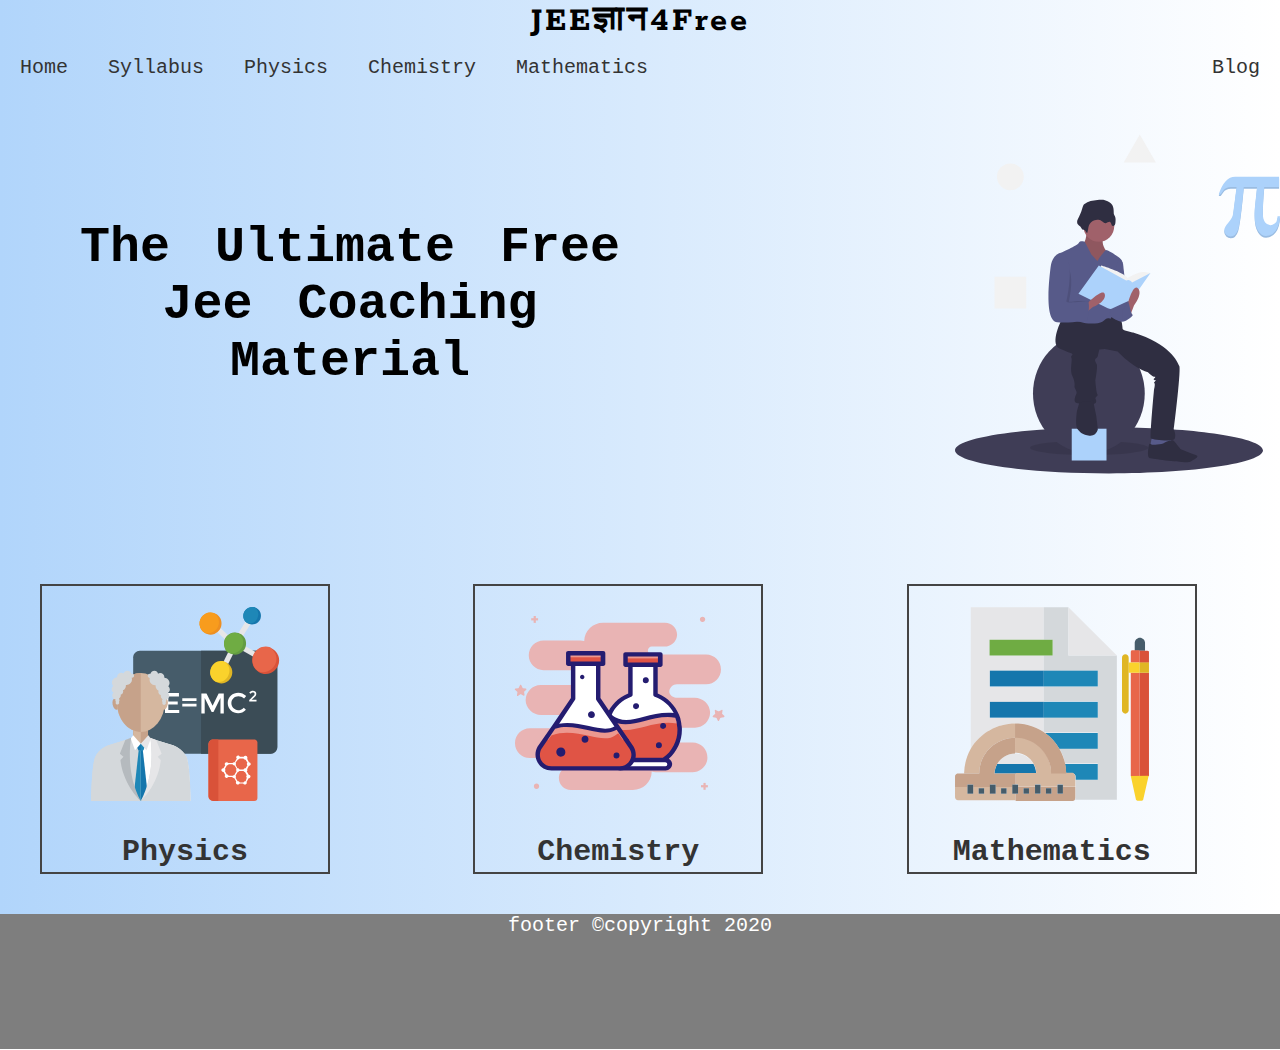
==== index.html @ 0de10cfa "Rename home.html to index.html" ====
<!DOCTYPE html>
<html lang="en">
<head>
    <meta charset="UTF-8">
    <meta name="viewport" content="width=device-width, initial-scale=1.0">
    <title>Document</title>
    <link rel="stylesheet" href="style.css">
    <link href="https://fonts.googleapis.com/css?family=Rokkitt&display=swap" rel="stylesheet">
</head>
<body>
    <nav>
        <h1 class="logo">JEEज्ञान4Free</h1>
        <ul class="main-nav">
            <li><a href="#">Home</a></li>
            <li><a href="#">Syllabus</a></li>
            <li><a href="#">Physics</a></li>
            <li><a href="#">Chemistry</a></li>
            <li><a href="#">Mathematics</a></li>
            <li class="push"><a href="#">Blog</a></li>
        </ul>
    </nav>
    <div class="container">
        <h1 class="cover-line">The Ultimate Free Jee Coaching Material</h1>
        <svg class="illustration" id="f1248760-b706-401a-9a88-490bc0db237b" data-name="Layer 1" xmlns="http://www.w3.org/2000/svg" width="654.23657"
            height="682.11354" viewBox="0 0 654.23657 682.11354">
            <title>mathematics</title>
            <path
                d="M892.88171,744.55677c0,25.68-138.79,46.5-310,46.5s-310-20.82-310-46.5c0-18.18,69.57-33.93,170.96-41.57,41.81-3.16,89.05-4.93,139.04-4.93,20.55,0,40.63.3,60.05.87C785.40173,703.12678,892.88171,721.95673,892.88171,744.55677Z"
                transform="translate(-272.88171 -108.94323)" fill="#3f3d56" />
            <ellipse cx="270" cy="630.61354" rx="119" ry="14.5" opacity="0.1" />
            <ellipse cx="269.5" cy="521.11354" rx="112.5" ry="120" fill="#3f3d56" />
            <rect x="235" y="592.11354" width="70" height="64" fill="#acd2fb" />
            <polygon points="396.5 607.614 392.5 629.614 418.5 633.614 435.5 623.614 434.5 607.614 396.5 607.614"
                fill="#575a89" />
            <path
                d="M538.38171,303.55677s-2,23-7,24,11,41,11,41h24l19-5-9-22s-12-16-3-29S538.38171,303.55677,538.38171,303.55677Z"
                transform="translate(-272.88171 -108.94323)" fill="#a0616a" />
            <path
                d="M538.38171,303.55677s-2,23-7,24,11,41,11,41h24l19-5-9-22s-12-16-3-29S538.38171,303.55677,538.38171,303.55677Z"
                transform="translate(-272.88171 -108.94323)" opacity="0.1" />
            <path
                d="M488.38171,479.55677s-26,50-5,60,26,9,26,12-4,2-2,7-4,25,2,37,4,21,4,21,0,1,2,5,3,7,2,9-7,15-1,18,37,5,40,0-3-8,0-11,5-4,3-6-4-27-4-27,5-29,3-33-5-8-3-11,4-2,5-6,3-13,3-13l11-1,26,5s29,32,61,42c0,0,9,9,12,9s3,0,2,2-4,2-2,4,5-1,3,2-4,3-2,5-1,13-1,14-9,95-6,97,45,8,48,0-2-18-2-18,15-120,11-128-18-44-93-67c0,0-21-4-21-7s-2-22-6-23-27-2-27-2l-29,9-40-7Z"
                transform="translate(-272.88171 -108.94323)" fill="#2f2e41" />
            <path
                d="M523.38171,647.55677l-5,18s-4,29,1,36c3.92739,5.49834,10.93965,12.23063,23.94449,13.4122a16.07115,16.07115,0,0,0,16.77855-11.11774,5.00653,5.00653,0,0,0,.277-1.29446c0-2-3-26-3-26l-5-25-1-7Z"
                transform="translate(-272.88171 -108.94323)" fill="#2f2e41" />
            <path
                d="M669.38171,733.55677s-5-5-6,0-5,26,2,27,74,11,81,7,20-10,12-13-31-12-31-12-13-17-15-18-13,1-18,5S669.38171,733.55677,669.38171,733.55677Z"
                transform="translate(-272.88171 -108.94323)" fill="#2f2e41" />
            <circle cx="289.5" cy="184.61354" r="31" fill="#a0616a" />
            <path
                d="M559.38171,363.55677l-12-13-13.30147-26s-9.69853-3-11.69853,2-38,21-38,21,9,84,5,92-11,40-5,43,34,0,43,4,35,4,42-1,9-9,16-6c5.95926,2.554,19.89075-84.761,23.90164-110.781a11.844,11.844,0,0,0-4.90807-11.50971c-8.97276-6.29384-25.13277-17.13965-27.99357-15.70925C572.38171,343.55677,559.38171,363.55677,559.38171,363.55677Z"
                transform="translate(-272.88171 -108.94323)" fill="#575a89" />
            <path
                d="M602.38171,359.55677h0a11.85952,11.85952,0,0,1,8.91063,10.19577l8.08936,72.80423s-20,43-30,14S602.38171,359.55677,602.38171,359.55677Z"
                transform="translate(-272.88171 -108.94323)" fill="#575a89" />
            <path d="M600.38171,449.55677l22-6s4,28,8,28-14,16-23,14-22-9-23-14,9-26,9-26Z"
                transform="translate(-272.88171 -108.94323)" fill="#575a89" />
            <path
                d="M538.98,306.92974c2.10792-4.648,1.74193-10.06966,3.48463-14.86653a17.72716,17.72716,0,0,1,26.95315-8.38071c2.24178,1.59841,4.48928,3.84417,7.22559,3.539,2.94671-.32859,5.575-3.61593,8.2842-2.41116,3.00277,1.33533,2.19174,6.71676,5.23391,7.95972,1.6013.65426,3.49355-.35311,4.41715-1.8157a11.2246,11.2246,0,0,0,1.28583-4.97622c.41976-4.26508.79909-8.779-1.05062-12.64493a30.28893,30.28893,0,0,1-2.02829-4.08992,13.99385,13.99385,0,0,1-.38561-4.03439c-.01689-5.01309-.38281-10.24215-2.90568-14.57417-2.79955-4.80711-7.97447-7.881-13.37326-9.22227s-11.055-1.13561-16.59807-.66635c-9.16324.77574-18.71927,2.43858-25.93856,8.135a10.14728,10.14728,0,0,0-2.49336,2.61953,13.525,13.525,0,0,0-1.32811,3.84148,79.44958,79.44958,0,0,1-6.96764,18.27716,39.65627,39.65627,0,0,0-3.59543,7.76544c-.76559,2.75442-.71387,5.89343.8887,8.26085,1.30475,1.92745,3.39065,2.95463,5.02945,4.53044,1.62387,1.56146,2.38368,4.56438,4.18252,5.74673,1.57033,1.03215,3.4513.30356,5.0529,1.39752C536.40966,302.72479,536.55818,305.80443,538.98,306.92974Z"
                transform="translate(-272.88171 -108.94323)" fill="#2f2e41" />
            <path d="M564.38171,378.55677l3-6s44,13,53,25c0,0,22-14,34-12l12,2-37,33-47-4Z"
                transform="translate(-272.88171 -108.94323)" fill="#f2f2f2" />
            <path d="M562.38171,372.55677l-41,57,59,29s5.51572,3,9.75786,0l39.24214-18,37-53-37,19s-4-8-12-4Z"
                transform="translate(-272.88171 -108.94323)" fill="#acd2fb" />
            <path d="M625.38171,473.55677l8-21s18-23,8-34-21,32-21,32Z" transform="translate(-272.88171 -108.94323)"
                fill="#a0616a" />
            <path d="M533.07939,470.20556l17.45624-14.152s27.11-10.865,23.97851-25.39746-34.22053,17.14513-34.22053,17.14513Z"
                transform="translate(-272.88171 -108.94323)" fill="#a0616a" />
            <path
                d="M489.88171,369.05677h-1s-15.5-18.5-18.5,6.5-13,108,13,111,44.5-12.5,44.5-12.5,19-29,12-29c-3.38691,0-12.59835-1.52116-21-1-8.96272.556-17.01615,3.08078-16.5.5C503.38171,439.55677,517.88171,376.05677,489.88171,369.05677Z"
                transform="translate(-272.88171 -108.94323)" opacity="0.1" />
            <path
                d="M488.38171,349.55677l-4-2s-16,3-19,28-13,108,13,111,61-4,61-4,7-38,0-38-43,5-42,0S516.38171,356.55677,488.38171,349.55677Z"
                transform="translate(-272.88171 -108.94323)" fill="#575a89" />
            <polygon points="338 353.114 349.027 336.213 356 364.114 338 372.114 338 353.114" fill="#575a89" />
            <circle cx="111.47314" cy="85.11354" r="27" fill="#f2f2f2" />
            <rect x="79.47314" y="286.11354" width="64" height="64" fill="#f2f2f2" />
            <polygon points="372 0 388.199 28.057 404.397 56.114 372 56.114 339.603 56.114 355.801 28.057 372 0"
                fill="#f2f2f2" />
            <path
                d="M927.11829,277.17226q-.58078,17.95539-8.74513,28.78352-8.16571,10.82931-19.40145,10.83029-9.15176,0-16.04242-10.59861-6.89283-10.5984-6.892-32.60592,0-4.8648.23169-9.26642.23089-4.40064.57921-8.33968l4.05409-38.108H854.14538Q847.196,290.14515,842.73627,303.871q-4.46013,13.72556-15.11568,13.726a12.78019,12.78019,0,0,1-8.57155-3.59073,12.06434,12.06434,0,0,1-4.0541-9.4983q0-5.326,8.3976-14.884,8.39721-9.55611,9.32434-17.43233l6.94976-54.32423H828.43149a19.9108,19.9108,0,0,0-9.09265,2.25854,17.15586,17.15586,0,0,0-6.54451,5.27024l-4.98084,7.41313H803.7594q5.67412-17.6052,13.95764-26.46706,8.28-8.86106,19.05393-8.861H925.2652v20.38611H895.381q-1.39011,13.89963-2.14289,27.799-.75455,13.89963-.75278,27.9151,0,9.499,4.40162,15.40548,4.40064,5.90738,11.00386,5.90718,4.05312,0,8.51344-3.30132a11.97,11.97,0,0,0,5.03856-8.62908q.34754-2.54667.52109-3.99618.17377-1.44695.174-1.79536Z"
                transform="translate(-272.88171 -108.94323)" fill="#acd2fb" />
            <path
                d="M927.11829,277.17226q-.58078,17.95539-8.74513,28.78352-8.16571,10.82931-19.40145,10.83029-9.15176,0-16.04242-10.59861-6.89283-10.5984-6.892-32.60592,0-4.8648.23169-9.26642.23089-4.40064.57921-8.33968l4.05409-38.108H854.14538Q847.196,290.14515,842.73627,303.871q-4.46013,13.72556-15.11568,13.726a12.78019,12.78019,0,0,1-8.57155-3.59073,12.06434,12.06434,0,0,1-4.0541-9.4983q0-5.326,8.3976-14.884,8.39721-9.55611,9.32434-17.43233l6.94976-54.32423H828.43149a19.9108,19.9108,0,0,0-9.09265,2.25854,17.15586,17.15586,0,0,0-6.54451,5.27024l-4.98084,7.41313H803.7594q5.67412-17.6052,13.95764-26.46706,8.28-8.86106,19.05393-8.861H925.2652v20.38611H895.381q-1.39011,13.89963-2.14289,27.799-.75455,13.89963-.75278,27.9151,0,9.499,4.40162,15.40548,4.40064,5.90738,11.00386,5.90718,4.05312,0,8.51344-3.30132a11.97,11.97,0,0,0,5.03856-8.62908q.34754-2.54667.52109-3.99618.17377-1.44695.174-1.79536Z"
                transform="translate(-272.88171 -108.94323)" opacity="0.1" />
            <path
                d="M927.11829,273.55326q-.58078,17.95539-8.74513,28.78352-8.16571,10.82931-19.40145,10.83029-9.15176,0-16.04242-10.5986-6.89283-10.59841-6.892-32.60593,0-4.8648.23169-9.26642.23089-4.40064.57921-8.33967l4.05409-38.10806H854.14538Q847.196,286.52615,842.73627,300.252q-4.46013,13.72557-15.11568,13.726a12.78019,12.78019,0,0,1-8.57155-3.59073,12.06432,12.06432,0,0,1-4.0541-9.49829q0-5.326,8.3976-14.884,8.39721-9.55612,9.32434-17.43233l6.94976-54.32424H828.43149a19.9108,19.9108,0,0,0-9.09265,2.25854,17.15586,17.15586,0,0,0-6.54451,5.27024l-4.98084,7.41314H803.7594q5.67412-17.60522,13.95764-26.46706,8.28-8.86107,19.05393-8.861H925.2652v20.38611H895.381q-1.39011,13.89963-2.14289,27.79906-.75455,13.89962-.75278,27.91509,0,9.499,4.40162,15.40548,4.40064,5.90738,11.00386,5.90718,4.05312,0,8.51344-3.30132a11.97,11.97,0,0,0,5.03856-8.62908q.34754-2.54667.52109-3.99617.17377-1.447.174-1.79537Z"
                transform="translate(-272.88171 -108.94323)" fill="#acd2fb" />
        </svg>
    </div>
    <div class="box">
        <a href="https://www.youtube.com/"><div class="boxes physics">
            <svg class="image ph" xmlns="http://www.w3.org/2000/svg" enable-background="new 0 0 66 66" viewBox="0 0 66 66">
                <path fill="#465C6A" d="M61.3,15.4H18.1c-1.2,0-2.2,1-2.2,2.2v29.6c0,1.2,1,2.2,2.2,2.2h43.2c1.2,0,2.2-1,2.2-2.2V17.6
            		C63.5,16.4,62.5,15.4,61.3,15.4z" />
                <path fill="#3B4C56" d="M61.3,15.4H38.3v34h22.9c1.2,0,2.2-1,2.2-2.2V17.6C63.5,16.4,62.5,15.4,61.3,15.4z" />
                <rect width="1.7" height="11.1" x="46.4" y="12.3" fill="#E6E6E8" transform="rotate(26.288 47.26 17.867)" />
                <polygon fill="#E6E6E8" points="58.3 19 48.3 13.3 55.7 1.5 57.2 2.5 50.8 12.7 59.1 17.5" />
                <rect width="10.3" height="1.7" x="40" y="8.7" fill="#E6E6E8" transform="rotate(43.314 45.165 9.577)" />
                <path fill="#639C42" d="M50.8,16.5c-1.9,0.7-4-0.3-4.7-2.2c-1-2.8,1.6-5.6,4.5-4.7C53.9,10.5,54.1,15.3,50.8,16.5z" />
                <path fill="#1576AC" d="M57.9,2.9c0.5,1.5-0.2,3.2-1.8,3.7c-0.9,0.3-1.9,0.2-2.7-0.4C53,6,52.6,5.5,52.4,4.9
            			c-0.5-1.5,0.2-3.2,1.8-3.7C54.7,1,55.4,1,55.9,1.1C56.8,1.4,57.6,2,57.9,2.9z" />
                <path fill="#E0B624" d="M48.4,21.3c0.7,1.9-0.3,4-2.2,4.7c-1.1,0.4-2.3,0.2-3.2-0.4c-0.6-0.4-1.2-1-1.4-1.8
            			c-0.7-1.9,0.3-4,2.2-4.7c0.8-0.3,1.6-0.3,2.3,0C47.1,19.3,48,20.2,48.4,21.3z" />
                <path fill="#ED8F22" d="M42.7,9.9c-2,0.7-4-0.4-4.7-2.2c-1-2.9,1.7-5.6,4.5-4.7C45.8,3.9,46,8.7,42.7,9.9z" />
                <path fill="#D95239" d="M63.8,17.1c1.4,4-3,7.5-6.5,5.3c-4.4-2.7-1.2-9.6,3.8-8C62.3,14.8,63.3,15.7,63.8,17.1z" />
                <path fill="#6FAC43" d="M52,11.4c0.7,1.9-0.3,4-2.2,4.7c-0.8,0.3-1.6,0.3-2.3,0.1c-0.7-0.4-1.2-1-1.4-1.8c-1-2.8,1.6-5.6,4.5-4.7
            			C51.2,10,51.7,10.6,52,11.4z" />
                <path fill="#1E87B7" d="M53.5,6.3c-2.7-1.9-0.7-6.1,2.5-5.2C58.6,3,56.6,7.2,53.5,6.3z" />
                <path fill="#FAD22C" d="M43,25.6C39.4,23.3,42,17.8,46,19C49.5,21.3,47,26.8,43,25.6z" />
                <path fill="#F89C1D"
                    d="M44,4.8c1,2.9-1.7,5.6-4.5,4.7c-0.7-0.4-1.2-1-1.5-1.8c-1-2.9,1.7-5.6,4.5-4.7C43.2,3.3,43.7,4,44,4.8z" />
                <path fill="#E8664A" d="M62.9,16.6c1.8,5-5.6,8.6-7.4,3.4c-1.3-3.5,2.1-6.9,5.6-5.7C61.8,14.9,62.5,15.7,62.9,16.6z" />
                <g>
                    <path fill="#FFF"
                        d="M31 29.5v1h-3.5v1.7h3.1v1h-3.1V35h3.6v1h-4.7v-6.6H31zM32.1 31.1h4.7V32h-4.7V31.1zM32.1 32.9h4.7v.9h-4.7V32.9zM39.5 36.1h-1.1v-6.6h1.7l2 4.1 2-4.1h1.7v6.6h-1.1v-5.1l-2.3 4.6h-.6l-2.3-4.6V36.1zM52.4 34.2l.7.7c-2 2.3-6 1-6-2.2 0-3.3 4-4.5 6.1-2.3l-.7.8c-1.7-1.6-4.2-.6-4.2 1.5C48.3 34.6 50.5 36 52.4 34.2zM55.8 30.1c.2-.2.2-.6 0-.8-.1-.1-.2-.1-.4-.1-.3 0-.5.1-.7.4l-.5-.3c.6-.8 1.5-.8 2-.4.6.5.3 1.3-.3 1.9L55 31.6h1.6v.6h-2.4v-.5C55 30.9 55.5 30.4 55.8 30.1z" />
                </g>
                <g>
                    <ellipse cx="26.4" cy="33" fill="#D5B79F" rx="1.9" ry="1" transform="rotate(-78.106 26.358 33.048)" />
                    <ellipse cx="10.2" cy="33" fill="#C6A28A" rx="1.9" ry="1" transform="scale(-1) rotate(78.106 40.735 -12.53)" />
                    <rect width="4.9" height="6.2" x="15.9" y="40.5" fill="#C6A28A" />
                    <rect width="2.5" height="6.2" x="15.9" y="40.5" fill="#D5B79F" />
                    <ellipse cx="18.4" cy="32.5" fill="#D5B79F" rx="7.9" ry="9.7" />
                    <path fill="#C6A28A" d="M18.4,22.8c-4.3,0-7.8,4.3-7.8,9.7s3.5,9.7,7.8,9.7V22.8z" />
                    <path fill="#FFF" d="M20.9,44.1l8.4,2.6c0,0,2.9,1.1,4.1,3.7S34.8,65,34.8,65H18.4V46.1L20.9,44.1z" />
                    <path fill="#D4D8DB"
                        d="M15.9 44.1l-8.4 2.6c0 0-2.9 1.1-4.1 3.7S2 65 2 65h16.4V46.1L15.9 44.1zM18.4 65c4.9-9.2 3.4-19.1 3.2-20.7l1.8.6v0l5.9 1.8c0 0 2.9 1.1 4.2 3.7 1.2 2.7 1.4 14.6 1.4 14.6H18.4z" />
                    <path fill="#D4D8DB"
                        d="M18.4,65H2c0,0,0.2-11.9,1.4-14.6c1.2-2.7,4.1-3.7,4.1-3.7l5.8-1.8l1.9-0.6C15,45.9,13.4,55.8,18.4,65z" />
                    <polygon fill="#1576AC" points="19.1 46.1 17.7 46.1 17.1 47.2 17.7 48.4 19.1 48.4 19.7 47.2" />
                    <polygon fill="#1E87B7" points="19.1 46.1 18.4 46.1 18.4 48.4 19.1 48.4 19.7 47.2" />
                    <polygon fill="#E6E6E8" points="20.9 43.3 18.4 46.1 20.3 48.3 21.7 44.4" />
                    <polygon fill="#FFF" points="15.9 43.3 18.4 46.1 16.5 48.3 15.1 44.4" />
                    <polygon fill="#1576AC" points="20.6 62 18.4 65 18.4 48.4 19.1 48.4" />
                    <polygon fill="#1E87B7" points="18.4 65 16.2 62 17.7 48.4 18.4 48.4" />
                    <g>
                        <path fill="#E6E6E8" d="M24,50.4l1,1.1C24.2,59.9,18.4,65,18.4,65c4.9-9.2,3.4-19.1,3.2-20.7c0-0.1,0-0.2,0-0.2l1.9,0.8v0
            					l1.8,4.5L24,50.4z" />
                        <path fill="#B5BABE" d="M18.4,65c0,0-5.8-5.1-6.7-13.5l1-1.1l-1.2-1l1.8-4.5v0l1.9-0.8c0,0,0,0.1,0,0.2
            					C15,45.9,13.4,55.8,18.4,65z" />
                    </g>
                    <g>
                        <path fill="#D4D8DB"
                            d="M28 28.2c0-.4-.2-.8-.5-1 .2-.3.4-.7.4-1.1 0-1-.7-1.7-1.7-1.8 0 0 0-.1 0-.1 0-.8-.6-1.4-1.4-1.4-.3 0-.5.1-.7.2C24 22.4 23.5 22 22.9 22c-.6 0-1.1.4-1.3 1-.1 0-.2 0-.2 0-.4 0-.7.3-.7.7 0 .4.3.7.7.7 0 0 0 0 0 0-.1.2-.1.4-.1.6 0 1 .8 1.8 1.8 1.8.1 0 .2 0 .2 0 0 .1 0 .2 0 .3 0 .7.4 1.3 1 1.5 0 .1-.1.2-.1.4 0 .5.4.9.8 1 0 .1 0 .2 0 .3 0 .5.2.9.6 1.1-.1.1-.2.3-.2.5 0 .2.1.4.2.5-.1.1-.1.2-.1.3 0 .3.2.6.6.6.3 0 .6-.2.6-.6 0-.1 0-.2-.1-.3.1-.1.2-.3.2-.5 0-.1 0-.2-.1-.3.6-.1 1.1-.7 1.1-1.3 0-.4-.2-.7-.4-1C27.8 29 28 28.6 28 28.2zM16.2 23.7c0-.4-.3-.7-.7-.7-.1 0-.2 0-.2 0-.2-.6-.7-1-1.3-1-.6 0-1.1.4-1.3.9-.2-.1-.4-.2-.7-.2-.8 0-1.4.6-1.4 1.4 0 0 0 .1 0 .1-.9.1-1.7.8-1.7 1.8 0 .4.2.8.4 1.1-.3.3-.5.6-.5 1 0 .5.2.9.6 1.1-.2.2-.4.6-.4 1 0 .7.5 1.2 1.1 1.3 0 .1-.1.2-.1.3 0 .2.1.4.2.5-.1.1-.1.2-.1.3 0 .3.2.6.6.6.3 0 .6-.2.6-.6 0-.1 0-.2-.1-.3.1-.1.2-.3.2-.5 0-.2-.1-.4-.2-.5.3-.3.6-.7.6-1.1 0-.1 0-.2 0-.3.5-.1.8-.5.8-1 0-.1 0-.2-.1-.4.6-.2 1-.8 1-1.5 0-.1 0-.2 0-.3.1 0 .1 0 .2 0 1 0 1.8-.8 1.8-1.8 0-.2 0-.4-.1-.6 0 0 0 0 0 0C15.9 24.4 16.2 24.1 16.2 23.7z" />
                    </g>
                </g>
                <g>
                    <path fill="#E8664A" d="M55.9,44.7H42.3c-0.9,0-1.6,0.7-1.6,1.6v17.1c0,0.9,0.7,1.6,1.6,1.6h13.6c0.6,0,1-0.4,1-1V45.7
            			C56.9,45.2,56.5,44.7,55.9,44.7z" />
                    <path fill="#D95239" d="M44,44.7h-1.6c-0.9,0-1.6,0.7-1.6,1.6v17.1c0,0.9,0.7,1.6,1.6,1.6H44V44.7z" />
                    <path fill="#FFF" d="M54.1,56.4C54.1,56.4,54.1,56.4,54.1,56.4l-0.7-1.1c0.1-0.1,0.2-0.3,0.2-0.4c0-0.1-0.1-0.3-0.1-0.4
            			l0.6-1.1c0,0,0,0,0,0c0.3,0,0.6-0.3,0.6-0.6c0-0.3-0.3-0.6-0.6-0.6c0,0,0,0,0,0l-0.6-1.1c0.1-0.1,0.1-0.2,0.1-0.4
            			c0-0.3-0.3-0.6-0.6-0.6c-0.2,0-0.5,0.1-0.6,0.3h-1.3C51,50.2,50.8,50,50.5,50c-0.3,0-0.6,0.3-0.6,0.6c0,0.2,0.1,0.3,0.2,0.4
            			l-0.7,1.2c0,0-0.1,0-0.1,0c-0.2,0-0.5,0.1-0.6,0.3h-1.4c-0.1-0.2-0.3-0.3-0.6-0.3c-0.3,0-0.6,0.3-0.6,0.6c0,0.2,0.1,0.3,0.2,0.4
            			l-0.6,1c0,0-0.1,0-0.1,0c-0.3,0-0.6,0.3-0.6,0.6c0,0.3,0.3,0.6,0.6,0.6c0,0,0.1,0,0.1,0l0.6,1c-0.1,0.1-0.2,0.2-0.2,0.4
            			c0,0.3,0.3,0.6,0.6,0.6c0.2,0,0.4-0.1,0.5-0.3h1.4c0.1,0.2,0.3,0.4,0.6,0.4c0,0,0.1,0,0.1,0l0.6,1.1c-0.1,0.1-0.1,0.2-0.1,0.4
            			c0,0.3,0.3,0.6,0.6,0.6c0.3,0,0.5-0.2,0.6-0.4h1.2c0.1,0.2,0.3,0.4,0.6,0.4c0.3,0,0.6-0.3,0.6-0.6c0-0.1,0-0.2-0.1-0.3l0.7-1.2
            			c0,0,0,0,0,0c0.3,0,0.6-0.3,0.6-0.6C54.7,56.7,54.4,56.4,54.1,56.4z M52.9,58.5c-0.3,0-0.5,0.2-0.6,0.4h-1.2
            			c-0.1-0.2-0.3-0.4-0.6-0.4c0,0-0.1,0-0.1,0l-0.7-1.1c0.1-0.1,0.1-0.2,0.1-0.4c0-0.1,0-0.3-0.1-0.4l0.7-1.2c0,0,0,0,0,0
            			c0.2,0,0.4-0.1,0.5-0.3h1.4c0.1,0.2,0.3,0.3,0.5,0.3c0,0,0,0,0,0l0.6,1.1c-0.1,0.1-0.2,0.2-0.2,0.4c0,0.2,0.1,0.3,0.2,0.4L53,58.5
            			C53,58.5,52.9,58.5,52.9,58.5z M49.3,56.4c-0.2,0-0.4,0.1-0.5,0.3h-1.4c-0.1-0.3-0.3-0.4-0.6-0.4c0,0,0,0,0,0l-0.6-1.1
            			c0.1-0.1,0.1-0.2,0.1-0.4s0-0.3-0.1-0.4l0.6-1.1c0,0,0,0,0,0c0.3,0,0.5-0.2,0.6-0.4h1.3c0.1,0.2,0.3,0.4,0.6,0.4c0,0,0.1,0,0.1,0
            			l0.6,1.1c-0.1,0.1-0.1,0.2-0.1,0.4c0,0.1,0,0.3,0.1,0.4L49.3,56.4C49.3,56.4,49.3,56.4,49.3,56.4z M50.5,51.3
            			c0.2,0,0.4-0.1,0.5-0.3h1.3c0.1,0.2,0.3,0.4,0.6,0.4c0,0,0,0,0.1,0l0.6,1c-0.1,0.1-0.2,0.2-0.2,0.4c0,0.2,0.1,0.3,0.2,0.4l-0.6,1
            			c0,0,0,0-0.1,0c-0.3,0-0.5,0.2-0.6,0.4h-1.3c-0.1-0.2-0.3-0.4-0.6-0.4c0,0-0.1,0-0.1,0l-0.6-1.1c0.1-0.1,0.1-0.2,0.1-0.4
            			c0-0.1,0-0.3-0.1-0.4L50.5,51.3C50.5,51.2,50.5,51.3,50.5,51.3z" />
                </g>
            </svg>
            <h2>Physics</h2>
        </div>
        </a>
        <a href="#"><div class="boxes chemistry">
            <svg class="image ch" xmlns="http://www.w3.org/2000/svg" enable-background="new 0 0 104.3 90.1" viewBox="0 0 104.3 90.1">
            <g display="none">
                <rect width="64" height="64" x="-4.7" y="51.9" fill="#eab5b5" enable-background="new" opacity=".2" />
                <rect width="64" height="64" x="107.6" y="51.9" fill="#eab5b5" enable-background="new" opacity=".2" />
                <rect width="64" height="64" x="44" y="-12.1" fill="#eab5b5" enable-background="new" opacity=".2" />
                <rect width="64" height="64" x="44" y="101.5" fill="#eab5b5" enable-background="new" opacity=".2" />
                <rect width="64" height="64" x="44" y="-39.6" fill="#eab5b5" enable-background="new" opacity=".2" />
            </g>
            <path fill="#e9b4b4"
                d="M99.5,51l-1.4,0.2c-0.1,0-0.2,0.1-0.2,0.2l-0.6,1.2c-0.1,0.2-0.4,0.2-0.5,0l-0.6-1.2
        						c0-0.1-0.1-0.2-0.2-0.2L94.7,51c-0.2,0-0.3-0.3-0.2-0.5l1-0.9c0.1-0.1,0.1-0.2,0.1-0.3L95.4,48c0-0.2,0.2-0.4,0.4-0.3l1.2,0.6
        						c0.1,0,0.2,0,0.3,0l1.2-0.6c0.2-0.1,0.5,0.1,0.4,0.3l-0.2,1.3c0,0.1,0,0.2,0.1,0.3l1,0.9C99.8,50.7,99.7,51,99.5,51z" />
            <path fill="#e9b4b4" d="M70.3,55.7h16.2c1.9,0,3.5-0.8,4.8-2c1.2-1.2,1.9-2.8,2-4.6c0.1-3.8-3.2-6.9-7-6.9h-8.4
        						c-1.5,0-2.7-1.1-3-2.5l0,0c0-1.9,1.6-3.5,3.5-3.5h13.1c3.7,0,6.7-3,6.7-6.7l0,0c0-3.7-3-6.7-6.7-6.7H67.1
        						c-0.9,0-1.7-0.6-1.8-1.5c-0.2-1.1,0.7-2.1,1.7-2.1h5.8c2.8,0,5.3-2.1,5.6-4.9c0.3-3.2-2.2-5.9-5.4-5.9H45.1
        						c-4.6,0-8.4,3.6-8.5,8.2v0.1c-0.6-0.2-1.2-0.3-1.8-0.3H18.3c-3.7,0-6.7,3-6.7,6.7l0,0c0,3.7,3,6.7,6.7,6.7h14.9
        						c1.8,0,3.4,1.4,3.5,3.2c0.1,1.9-1.4,3.5-3.3,3.5H17c-1.9,0-3.5,0.8-4.8,2c-1.2,1.2-1.9,2.8-2,4.6c-0.1,3.8,3.2,6.9,7,6.9h8.5
        						c1.5,0,2.7,1.1,3,2.5V56H12.1c-3.7,0-6.7,3-6.7,6.7l0,0c0,3.7,3,6.7,6.7,6.7h24.4c0.9,0,1.7,0.6,1.8,1.5
        						c0.2,1.1-0.7,2.1-1.7,2.1h-5.8c-2.8,0-5.3,2.1-5.6,4.9c-0.3,3.2,2.2,5.9,5.4,5.9h27.9c4.6,0,8.4-3.6,8.5-8.2v-0.1
        						c0.6,0.2,1.2,0.3,1.8,0.3h16.6c3.7,0,6.7-3,6.7-6.7l0,0c0-3.7-3-6.7-6.7-6.7H70.2c-1.9,0-3.4-1.6-3.3-3.5
        						C66.9,57.1,68.5,55.7,70.3,55.7z M36.7,29.7v0.2C36.6,29.9,36.5,29.8,36.7,29.7z" />
            <path fill="#e9b4b4" d="M36.7,29.7v0.2C36.6,29.9,36.5,29.8,36.7,29.7z" />
            <path fill="#e9b4b4"
                d="M36.7 29.7v.2C36.6 29.9 36.5 29.8 36.7 29.7zM88.7 6.9c0-.7.5-1.2 1.2-1.2s1.2.5 1.2 1.2-.5 1.2-1.2 1.2C89.3 8.2 88.7 7.6 88.7 6.9z" />
            <rect width="1" height="3.1" x="13.8" y="5.4" fill="#e9b4b4" />
            <rect width="3.1" height="1" x="12.7" y="6.4" fill="#e9b4b4" />
            <path fill="#e9b4b4"
                d="M9.5 39.7L9.7 41c0 .2-.2.4-.4.3l-1.2-.6c-.1 0-.2 0-.3 0l-1.1.7c-.2.1-.5-.1-.4-.3l.2-1.3c0-.1 0-.2-.1-.3l-1-.9c-.2-.2-.1-.5.2-.5l1.3-.2c.1 0 .2-.1.2-.2l.6-1.2c.1-.2.4-.2.5 0l.6 1.2c0 .1.1.1.2.2l1.3.2c.2 0 .3.3.2.5l-1 .9C9.5 39.6 9.5 39.6 9.5 39.7zM16.3 82.1c0 .7-.5 1.2-1.2 1.2s-1.2-.5-1.2-1.2.5-1.2 1.2-1.2S16.3 81.5 16.3 82.1z" />
            <rect width="1" height="3.1" x="90.3" y="80.6" fill="#e9b4b4" />
            <rect width="3.1" height="1" x="89.2" y="81.6" fill="#e9b4b4" />
            <path fill="#fff"
                d="M75.2 72.2L75.2 72.2c0 1.1-.9 1.9-1.9 1.9H52.8c-1.1 0-1.9-.9-1.9-1.9l0 0c0-1.1.9-1.9 1.9-1.9h20.4C74.3 70.2 75.2 71.1 75.2 72.2zM53.6 70.2h18.7c4.4-3 7.2-8 7.2-13.7 0-7.2-4.6-13.3-11-15.6V27.4H57.4v13.5c-6.4 2.3-11 8.4-11 15.6C46.4 62.2 49.3 67.3 53.6 70.2z" />
            <path fill="#e05445" d="M47.6,50.4c-0.8,1.9-1.2,4-1.2,6.1c0,5.7,2.9,10.7,7.2,13.7h18.7c4.4-3,7.2-8,7.2-13.7
        				c0-2.2-0.4-4.2-1.2-6.1C65.7,48.2,56.3,58,47.6,50.4z" />
            <path fill="#fff" d="M79.6,56.5c0,0.6,0,1.1-0.1,1.7c-0.2-1.5-0.5-3-1.1-4.4c-12.8-2.2-22.1,7.6-30.9,0c-0.5,1.4-0.9,2.9-1.1,4.4
        				c-0.1-0.5-0.1-1.1-0.1-1.7c0-2.2,0.4-4.2,1.2-6.1c8.7,7.6,18.1-2.2,30.9,0C79.2,52.3,79.6,54.4,79.6,56.5z"
                opacity=".4" />
            <rect width="15.6" height="4.7" x="55.2" y="22.6" fill="#e05445" />
            <rect width="15.6" height="1.9" x="55.2" y="22.6" fill="#fff" opacity=".4" />
            <path fill="#241c70"
                d="M56.8 61.7c0 .9-.7 1.5-1.6 1.5-.9 0-1.5-.7-1.5-1.6s.7-1.5 1.6-1.5C56.1 60.2 56.8 60.9 56.8 61.7zM73.5 54.9c0 .8-.6 1.4-1.4 1.4s-1.4-.6-1.3-1.4c0-.8.6-1.4 1.4-1.3C72.9 53.6 73.5 54.2 73.5 54.9zM71.6 63.6c0 .8-.6 1.4-1.4 1.4s-1.4-.6-1.3-1.4c0-.8.6-1.4 1.4-1.3C71 62.2 71.6 62.8 71.6 63.6zM61.3 46c0 .8-.6 1.4-1.4 1.4s-1.4-.6-1.3-1.4c0-.8.6-1.4 1.4-1.3C60.7 44.6 61.4 45.3 61.3 46zM65.7 34.3c0 .8-.6 1.4-1.4 1.4-.8 0-1.4-.6-1.3-1.4 0-.8.6-1.4 1.4-1.3C65.1 32.9 65.7 33.6 65.7 34.3z" />
            <path fill="#241c70" d="M74.7,69.7c3.7-3.3,5.9-8.1,5.9-13.1c0-0.5,0-1-0.1-1.5c0-0.2,0-0.3-0.1-0.5c0-0.3-0.1-0.7-0.1-1
        				c0-0.2-0.1-0.4-0.1-0.6c-0.1-0.3-0.1-0.6-0.2-0.9c0-0.2-0.1-0.4-0.1-0.5c-0.1-0.5-0.3-0.9-0.5-1.4c0,0,0,0,0-0.1l0,0
        				c-1.8-4.4-5.2-8-9.7-9.8V28.4h1.2c0.6,0,1-0.4,1-1v-4.7c0-0.6-0.4-1-1-1H55.2c-0.6,0-1,0.4-1,1v4.7c0,0.6,0.4,1,1,1h1.2v11.9
        				c-4.5,1.8-8,5.4-9.7,9.8l0,0l0,0c-0.2,0.5-0.3,0.9-0.5,1.4c0,0.2-0.1,0.3-0.1,0.5c-0.1,0.3-0.2,0.7-0.2,1c0,0.2-0.1,0.4-0.1,0.5
        				c-0.1,0.3-0.1,0.7-0.1,1c0,0.2,0,0.3-0.1,0.5c0,0.5-0.1,1-0.1,1.5c0,5,2.2,9.8,5.9,13.1C50.5,70.1,50,71,50,72.1
        				c0,1.6,1.3,2.9,2.9,2.9h20.4c1.6,0,2.9-1.3,2.9-2.9C76.2,71.1,75.6,70.2,74.7,69.7z M56.2,26.4v-2.7h13.6v2.7h-1.2l0,0H57.4l0,0
        				H56.2z M57.7,41.8c0.4-0.1,0.7-0.5,0.7-0.9V28.4h9.3v12.5c0,0.4,0.3,0.8,0.7,0.9c3.7,1.3,6.7,4,8.5,7.3
        				c-4.9-0.5-9.4,0.7-13.4,1.7c-5.7,1.5-10.2,2.6-14.6-0.8C50.5,46.3,53.7,43.3,57.7,41.8z M47.4,56.5c0-0.4,0-0.8,0-1.2
        				c0-0.1,0-0.2,0-0.4c0-0.3,0.1-0.5,0.1-0.8c0-0.2,0.1-0.3,0.1-0.5s0.1-0.5,0.1-0.7s0.1-0.3,0.1-0.5s0.1-0.3,0.1-0.5
        				c5,3.6,10.3,2.2,15.9,0.8c4.3-1.1,8.8-2.3,13.8-1.5c0,0.1,0.1,0.2,0.1,0.3c0.1,0.2,0.1,0.4,0.2,0.6s0.1,0.4,0.2,0.6
        				s0.1,0.4,0.1,0.7c0,0.2,0.1,0.4,0.1,0.6c0,0.3,0.1,0.5,0.1,0.8c0,0.2,0,0.3,0.1,0.5c0,0.4,0.1,0.8,0.1,1.3c0,5-2.4,9.8-6.6,12.7
        				H53.9C49.8,66.3,47.4,61.6,47.4,56.5z M73.2,73.1H52.8c-0.5,0-0.9-0.4-0.9-0.9s0.4-0.9,0.9-0.9h0.8h18.7h0.8
        				c0.5,0,0.9,0.4,0.9,0.9S73.7,73.1,73.2,73.1z" />
            <path fill="#fff"
                d="M52.6,74.1H21.8c-4.8,0-7.8-5.2-5.4-9.3l15.1-22V26.9h11.3v15.9l15.1,22C60.4,68.9,57.4,74.1,52.6,74.1z" />
            <path fill="#e05445" d="M51.5,55.4c-7,5.1-17.5-3.5-28.6,0l-6.4,9.4c-2.4,4.1,0.6,9.3,5.4,9.3h30.7c4.8,0,7.8-5.2,5.4-9.4L51.5,55.4
        				z" />
            <path fill="#fff" d="M20.4,61.2l1.4-2l0.6-0.2c2-0.6,4.1-1,6.4-1c3.5,0,6.9,0.8,9.9,1.4c2.6,0.6,5,1.1,7.2,1.1
        				c1.9,0,3.4-0.4,4.6-1.3l1.4-1l2.1,3h1.5l-4-5.8c-7,5.1-17.5-3.5-28.6,0l-4,5.8H20.4z" opacity=".4" />
            <rect width="15.6" height="4.7" x="29.4" y="22.1" fill="#e05445" />
            <rect width="15.6" height="1.9" x="29.4" y="22.1" fill="#fff" opacity=".4" />
            <g>
                <path fill="#241c70" d="M58.8,64.2l-6.4-9.4l0,0l-8.5-12.4V27.9h1.2c0.6,0,1-0.4,1-1v-4.7c0-0.6-0.4-1-1-1H29.4c-0.6,0-1,0.4-1,1
        				v4.7c0,0.6,0.4,1,1,1h1.2v14.5l-8.5,12.4l0,0l-6.5,9.4c-1.3,2.3-1.3,5,0,7.2c1.3,2.3,3.6,3.6,6.3,3.6h30.7c2.6,0,5-1.4,6.3-3.6
        				C60.2,69.2,60.1,66.5,58.8,64.2z M30.4,25.9v-2.7H44v2.7h-1.2H31.6H30.4z M32.4,43.3c0.1-0.2,0.2-0.4,0.2-0.6V27.9h9.3v14.9
        				c0,0.2,0.1,0.4,0.2,0.6l8.1,11.8c-3.1,1.7-7,0.8-11.5-0.2c-4.1-0.9-8.6-1.9-13.4-1.1L32.4,43.3z M57.1,70.5
        				c-0.9,1.6-2.6,2.6-4.5,2.6H21.8c-1.9,0-3.6-1-4.5-2.6s-0.9-3.6,0-5.2l6.2-9.1c5-1.5,9.9-0.4,14.6,0.6c4.8,1.1,9.3,2.1,13.1-0.1
        				l5.8,8.5C58.1,66.9,58.1,68.9,57.1,70.5z" />
            </g>
            <g>
                <path fill="#241c70"
                    d="M28.1,66.8c0,1.1-0.9,2-2.1,2c-1.1,0-2-0.9-2-2.1c0-1.1,0.9-2,2.1-2C27.2,64.7,28.1,65.6,28.1,66.8z" />
            </g>
            <g>
                <path fill="#241c70"
                    d="M41.4,49.9c0,0.9-0.7,1.6-1.6,1.5c-0.9,0-1.5-0.7-1.5-1.6s0.7-1.5,1.6-1.5C40.7,48.3,41.4,49,41.4,49.9z" />
            </g>
            <g>
                <path fill="#241c70"
                    d="M36.7,32.9c0,0.5-0.4,1-1,1c-0.5,0-1-0.4-1-1c0-0.5,0.4-1,1-1C36.2,32,36.7,32.4,36.7,32.9z" />
            </g>
            <g>
                <path fill="#241c70"
                    d="M38.5,61c0,0.9-0.7,1.5-1.6,1.5c-0.9,0-1.5-0.7-1.5-1.6s0.7-1.5,1.6-1.5C37.9,59.4,38.6,60.1,38.5,61z" />
            </g>
            <g>
                <path fill="#241c70" d="M52.5,68.2c0,0.8-0.6,1.4-1.4,1.4c-0.8,0-1.4-0.6-1.3-1.4c0-0.8,0.6-1.4,1.4-1.3
        				C51.9,66.8,52.5,67.4,52.5,68.2z" />
            </g>
            </svg>
            <h2>Chemistry</h2>
        </div>
        </a>
        <a href=""><div class="boxes mathematics">
            <svg class="image ma" xmlns="http://www.w3.org/2000/svg" enable-background="new 0 0 66 66" viewBox="0 0 66 66">
                <path fill="#465C6A" d="M61.9,15.4h1.8v-2.6c0-0.9-0.8-1.7-1.7-1.7s-1.7,0.8-1.7,1.7v2.6H61.9L61.9,15.4z" />
                <polygon fill="#E8664A"
                    points="61.9 22.7 61.9 22.7 59.6 22.7 59.5 22.7 59 22.7 59 56.8 65 56.8 65 56.8 61.9 56.8" />
                <path fill="#E8664A"
                    d="M65 15.7c0 .1 0 .1 0 .2l0 0C65 15.8 65 15.7 65 15.7zM59.6 19.3h2.3l0 0v-4h-1.6-.8c-.3 0-.5.2-.5.5v3.5H59.6L59.6 19.3z" />
                <path fill="#D95239" d="M64.5,15.4h-0.8h-1.8l0,0v4H65v-3.5c0-0.1,0-0.1,0-0.2C64.9,15.5,64.7,15.4,64.5,15.4z" />
                <rect width="3.1" height="34.1" x="61.9" y="22.7" fill="#D95239" />
                <path fill="#FAD22C"
                    d="M59,56.8l1.7,7.7c0.1,0.2,0.3,0.4,0.5,0.4h1.4c0.3,0,0.5-0.2,0.5-0.4l1.8-7.8L59,56.8L59,56.8z" />
                <polygon fill="#FAD22C"
                    points="59.6 22.7 61.9 22.7 61.9 19.3 59.6 19.3 59.5 19.3 59 19.3 58.3 19.3 58.3 22.7 59 22.7 59.5 22.7" />
                <polygon fill="#E0B624" points="61.9 19.3 61.9 22.7 61.9 22.7 65 22.7 65 22.7 65 19.3 65 19.3" />
                <path fill="#E0B624" d="M58.3,17.7c0-0.6-0.5-1.1-1.1-1.1s-1.1,0.5-1.1,1.1v17.4c0,0.6,0.5,1.1,1.1,1.1s1.1-0.5,1.1-1.1V22.7v-3.3
            		V17.7z" />
                <path fill="#E6E6E8"
                    d="M20.9 39.4c3.4 0 6.6 1 9.4 2.9v-4.7H12.5v-5.2h17.8v-5H12.5V22h17.8v-5H12.4v-5.2h17.9V1.1H6.2V48C9.1 42.8 14.6 39.4 20.9 39.4zM14.9 52.8h12c-1.2-2.1-3.4-3.5-6-3.5h-.1l0 0C18.3 49.3 16.1 50.7 14.9 52.8z" />
                <polygon fill="#E6E6E8" points="40.5 64.5 54.4 64.5 54.4 64.5" />
                <path fill="#D4D8DB" d="M38.4,1.1h-8.1v10.7h2.9V17h-2.9v5h17.8v5.2H30.3v5h17.8v5.2H30.3v4.7c0.1,0.1,0.3,0.2,0.4,0.3h17.4v5.2
            		H35.4c0.9,1.5,1.6,3.2,1.9,5h10.8V58h-7.3v2.4v3.5c0,0.3-0.1,0.5-0.3,0.7h13.9V17h-16V1.1z" />
                <polygon fill="#E6E6E8" points="38.4 17 54.4 17 38.4 1.1" />
                <polygon fill="#6FAC43" points="12.4 17 30.3 17 33.2 17 33.2 11.8 30.3 11.8 12.4 11.8" />
                <rect width="17.8" height="5.2" x="12.5" y="22" fill="#1576AC" />
                <rect width="17.8" height="5.2" x="12.5" y="32.3" fill="#1576AC" />
                <path fill="#1576AC" d="M27.8,55.9c-0.1-1.1-0.4-2.2-0.9-3.1h-12c-0.5,0.9-0.8,2-0.9,3.1l0,0h7H27.8L27.8,55.9z" />
                <rect width="17.8" height="5.2" x="30.3" y="22" fill="#1E87B7" />
                <rect width="17.8" height="5.2" x="30.3" y="32.3" fill="#1E87B7" />
                <path fill="#1E87B7"
                    d="M35.4 47.8h12.7v-5.2H30.7C32.6 43.9 34.2 45.7 35.4 47.8zM39.8 55.9c.5 0 1 .4 1 1V58h7.3v-5.2H37.3c.2 1 .3 2.1.4 3.1C37.7 55.9 39.8 55.9 39.8 55.9z" />
                <path fill="#D5B79F" d="M20.8,39.4v4.7C14.3,44.2,9,49.4,9,55.9H4c0-0.1,0-0.1,0-0.2c0.1-2.8,0.8-5.5,2.1-7.8
            		C9.3,42.4,15.1,39.4,20.8,39.4z" />
                <path fill="#D5B79F"
                    d="M40.7 56.9v3.4h-4.1v-.8h-1.8v.8h-5.6v-.8h-1.8v.8h-5.6v-.8H21v-3.7h6.8v-.1c-.2-3.6-3.2-6.6-6.9-6.6h-.1v-5.2h.1c6.5 0 11.8 5.3 11.8 11.8h7.1C40.3 55.9 40.7 56.4 40.7 56.9zM1.6 56C1.2 56.2 1 56.5 1 56.9l0 0C1 56.5 1.2 56.2 1.6 56zM21 62.6h-1v-2.2h-5.6v2.2h-1.8v-2.2H7v2.2H5.1v-2.2H1v3.4c0 .5.4 1 1 1h19V62.6zM16.2 60.8H18v1.8h-1.8V60.8zM8.8 60.8h1.8v1.8H8.8V60.8z" />
                <path fill="#C6A28A"
                    d="M40.7 63.9v-3.5h-4.1v2.3h-1.8v-2.3h-5.6v2.3h-1.8v-2.3h-5.6v2.3H21V65h18.8c.3 0 .5-.1.7-.3l0 0C40.6 64.4 40.7 64.1 40.7 63.9zM31 60.8h1.8v1.8H31V60.8zM23.6 60.8h1.8v1.8h-1.8V60.8zM5.1 59.6H7v.8h5.6v-.8h1.8v.8H20v-.8h1v-3.7h-7H4 2c-.1 0-.3 0-.4.1C1.2 56.2 1 56.5 1 56.9v3.5h4.1V59.6zM20.8 49.3v-5.2C14.3 44.2 9 49.4 9 55.9h5l0 0c.1-1.1.4-2.2.9-3.1C16.1 50.7 18.3 49.3 20.8 49.3zM37.7 55.9h-5c0-6.5-5.3-11.8-11.8-11.8h-.1v-4.7h.1c.6 0 1.1 0 1.7.1C31 40.3 37.6 47.3 37.7 55.9z" />
                <polygon fill="#465C6A" points="5.1 59.6 5.1 60.5 5.1 62.6 7 62.6 7 60.5 7 59.6" />
                <rect width="1.8" height="1.8" x="8.8" y="60.8" fill="#465C6A" />
                <polygon fill="#465C6A" points="12.5 59.6 12.5 60.5 12.5 62.6 14.4 62.6 14.4 60.5 14.4 59.6" />
                <rect width="1.8" height="1.8" x="16.2" y="60.8" fill="#465C6A" />
                <polygon fill="#465C6A" points="21 59.6 19.9 59.6 19.9 60.5 19.9 62.6 21 62.6 21.8 62.6 21.8 60.4 21.8 59.6" />
                <rect width="1.8" height="1.8" x="23.6" y="60.8" fill="#465C6A" />
                <polygon fill="#465C6A" points="27.4 59.6 27.4 60.4 27.4 62.6 29.2 62.6 29.2 60.4 29.2 59.6" />
                <rect width="1.8" height="1.8" x="31" y="60.8" fill="#465C6A" />
                <polygon fill="#465C6A" points="34.8 59.6 34.8 60.4 34.8 62.6 36.6 62.6 36.6 60.4 36.6 59.6" /></svg>
            <h2>Mathematics</h2>
        </div>
        </a>
    </div>
    <footer>footer &copycopyright 2020</footer>
</body>
</html>
---- style.css ----
body{
    background: linear-gradient(to right, rgb(177, 213, 251), rgb(255, 255, 255));
    background-repeat: repeat-y;
    margin: auto 0;
    font-family: monospace;
}

nav{
    padding: 0;
    margin: 0;
}
.logo{
    margin: 0;
    text-align: center;
    margin: auto;
    font-size: 35px;
    font-family: 'Rokkitt', serif;
    letter-spacing: 3px;
}

/* NAVIGATION BAR  */
.main-nav{
    padding: 0;
    display: flex;
    list-style: none;
    margin: 0;
}

li{
    padding-top: 15px;
}

a{
    color:#333;
    text-decoration: none;
    padding: 20px;
    font-size: 20px;
}

.push{
    margin-left: auto;
}


/* COVER  */

.illustration{
    height: 50vh;
    width: 325px;
}
.container{
    display: flex;
    justify-content: space-between;
}


.cover-line{
    font-size: 50px;
    align-self: center;
    justify-self: center;
    width: 50%;
    padding-left: 30px;
    text-align: center;
    word-spacing: 15px;
}
.illustration{
    grid-column: 3/4;
    align-self: center;
    justify-self: center;
}


/* BOXES  */
.box{
    margin-top: 15px;
    display: grid;
    grid-template-columns: repeat(auto-fill, minmax(350px, 1fr));
    gap: 20px;
    justify-content: center;
    text-align: center;
}

.boxes{
    align-items: center;
    justify-content: center;
    margin: 20px;
    width: 250px;
    height: 250px;
    border: 2px solid #444;
    padding: 18px;
}

.image{
    justify-content: center;
    height: 200px;
}

/* FOOTER  */
footer{
    background: rgb(126, 126, 126);
    height: 15vh;
    text-align: center;
    font-size: 20px;
    color: #fff;
}

/* MEDIA QUERY */
@media only screen and (max-width: 768px){
    .main-nav{
        display: flex;
        flex-direction: column;
        justify-content: center;
        padding: 0;
        margin: 0;
    }
    li{
        padding: 10px;
        margin: auto;
        align-self: center;
    }
    
    
    .container{
        display: flex;
        flex-direction: column;
    }
    h1{
        font-size: 35px;
        padding-top: 15px;
        padding-left: 0;
        margin: 0;
        width: 80%;
        justify-self: center;
        text-align: center;
    }

    .box{
        padding: 50px;
    }

}
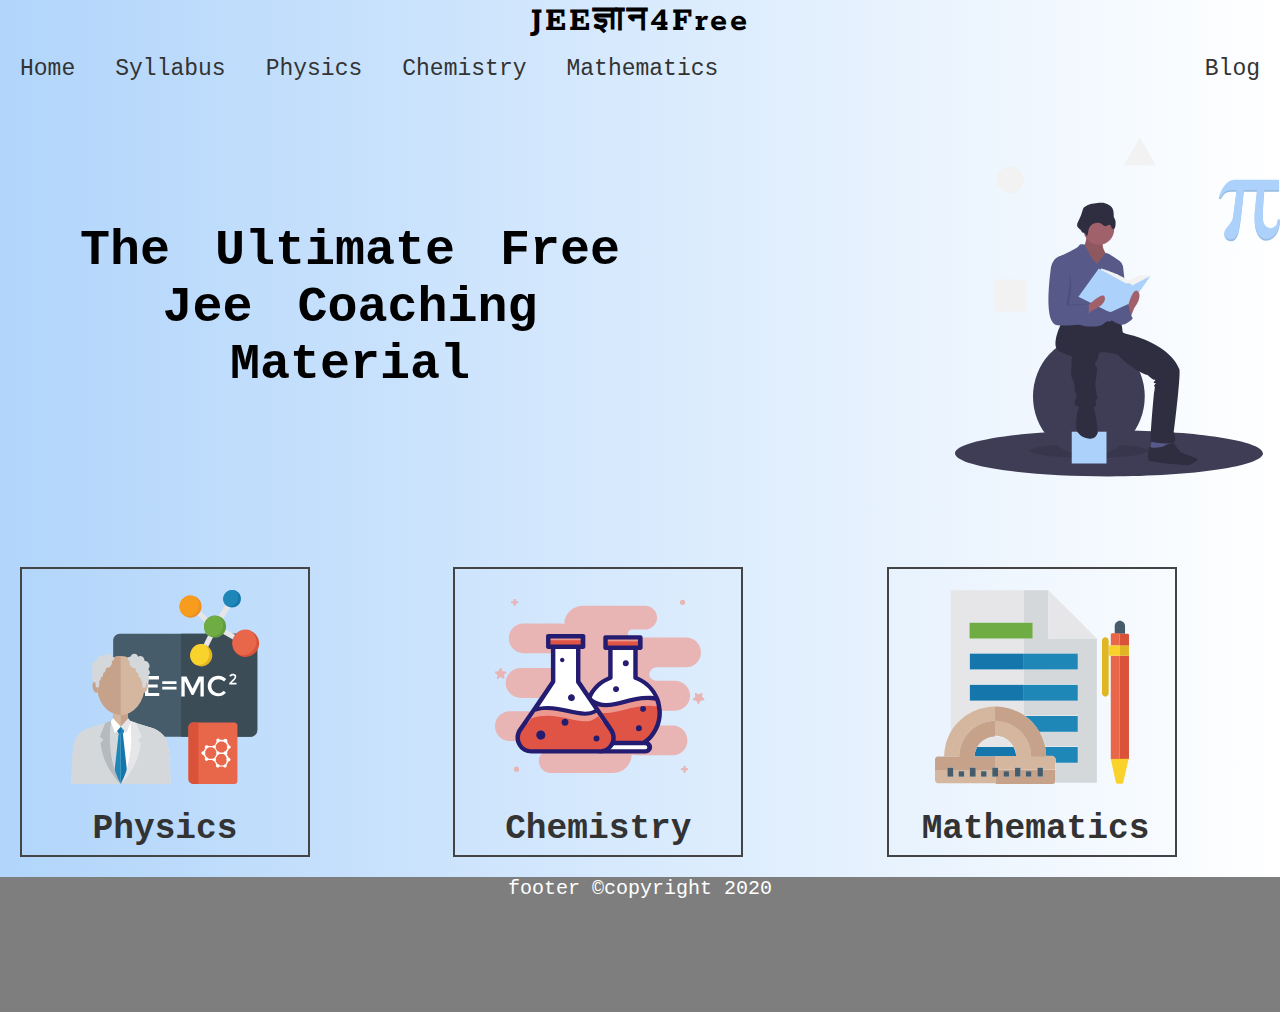
==== commit 7dbd41c7: "Add files via upload" ====
--- a/index.html
+++ b/index.html
@@ -11,12 +11,12 @@
     <nav>
         <h1 class="logo">JEEज्ञान4Free</h1>
         <ul class="main-nav">
-            <li><a href="#">Home</a></li>
-            <li><a href="#">Syllabus</a></li>
-            <li><a href="#">Physics</a></li>
-            <li><a href="#">Chemistry</a></li>
-            <li><a href="#">Mathematics</a></li>
-            <li class="push"><a href="#">Blog</a></li>
+            <li><a class="nav-link" href="#">Home</a></li>
+            <li><a class="nav-link" href="#">Syllabus</a></li>
+            <li><a class="nav-link" href="#">Physics</a></li>
+            <li><a class="nav-link" href="#">Chemistry</a></li>
+            <li><a class="nav-link" href="#">Mathematics</a></li>
+            <li class="push"><a class="nav-link" href="#">Blog</a></li>
         </ul>
     </nav>
     <div class="container">
@@ -170,6 +170,7 @@
             <h2>Physics</h2>
         </div>
         </a>
+        
         <a href="#"><div class="boxes chemistry">
             <svg class="image ch" xmlns="http://www.w3.org/2000/svg" enable-background="new 0 0 104.3 90.1" viewBox="0 0 104.3 90.1">
             <g display="none">
@@ -316,4 +317,4 @@
     </div>
     <footer>footer &copycopyright 2020</footer>
 </body>
-</html>
+</html>--- a/style.css
+++ b/style.css
@@ -34,7 +34,7 @@
     color:#333;
     text-decoration: none;
     padding: 20px;
-    font-size: 20px;
+    font-size: 23px;
 }
 
 .push{
@@ -83,13 +83,15 @@
 .boxes{
     align-items: center;
     justify-content: center;
-    margin: 20px;
+    /* margin: 20px; */
     width: 250px;
     height: 250px;
     border: 2px solid #444;
     padding: 18px;
 }
-
+h2{
+    margin: 15px;
+}
 .image{
     justify-content: center;
     height: 200px;
@@ -124,6 +126,7 @@
         display: flex;
         flex-direction: column;
     }
+
     h1{
         font-size: 35px;
         padding-top: 15px;
@@ -136,6 +139,24 @@
 
     .box{
         padding: 50px;
+        display: grid;
+        grid-template-columns: repeat(auto-fill, minmax(250px, 1fr));
+        gap: 20px;
     }
-
+    .nav-link{
+        font-size: 18px;
+    }
+    .cover-line{
+        font-size: 35px;
+        width: 80%;
+    }
+    .image{
+        height: 150px;
+    }
+    .boxes{
+        height: 200px;
+        width:200px;
+        margin: auto;
+    }
+    
 }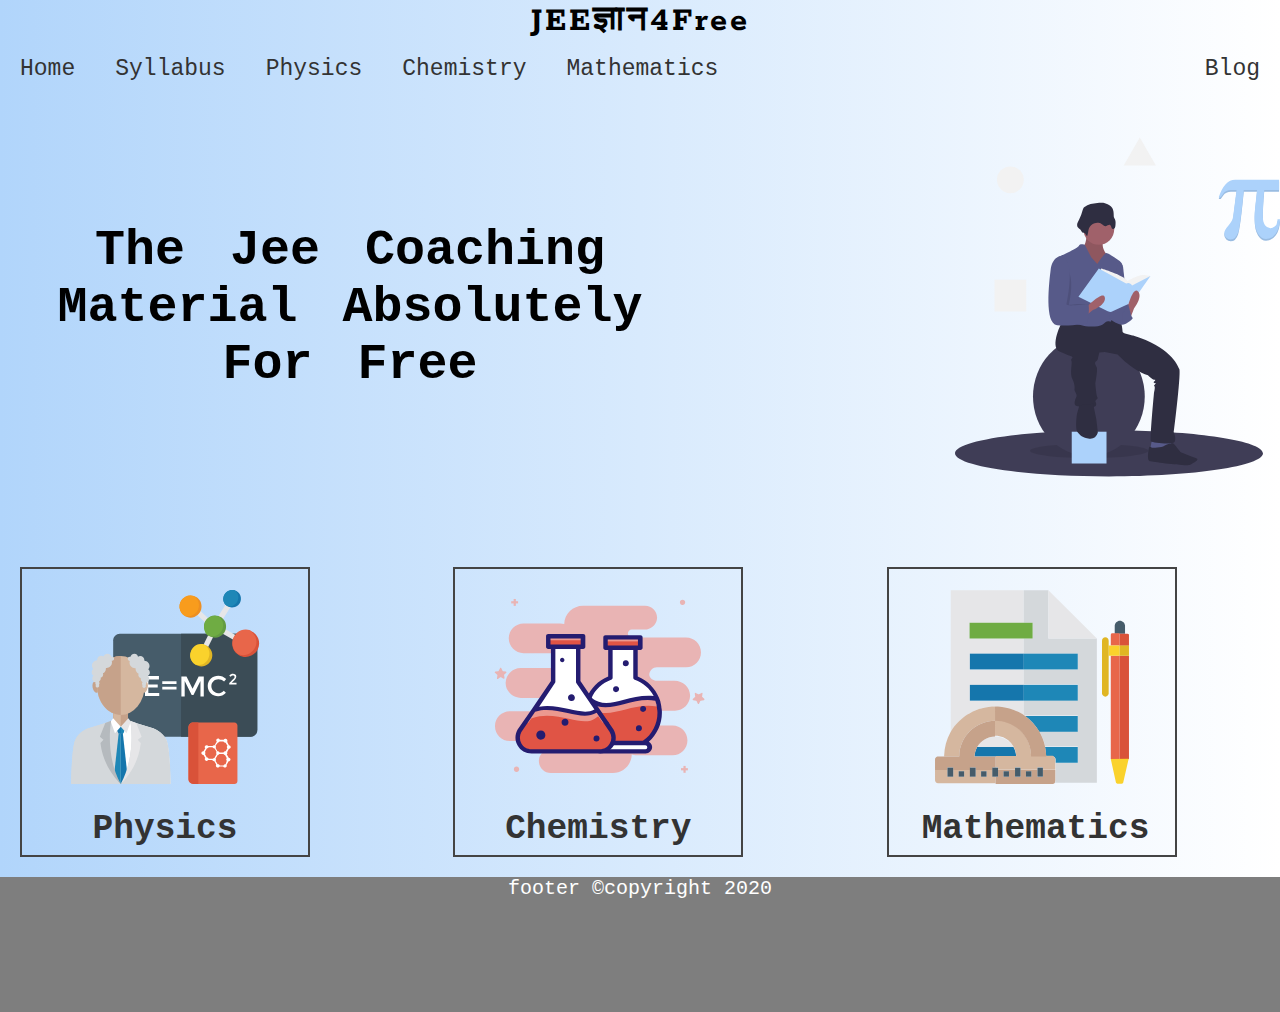
==== commit 007e1e5c: "Update index.html" ====
--- a/index.html
+++ b/index.html
@@ -20,7 +20,7 @@
         </ul>
     </nav>
     <div class="container">
-        <h1 class="cover-line">The Ultimate Free Jee Coaching Material</h1>
+        <h1 class="cover-line">The Jee Coaching Material Absolutely For Free</h1>
         <svg class="illustration" id="f1248760-b706-401a-9a88-490bc0db237b" data-name="Layer 1" xmlns="http://www.w3.org/2000/svg" width="654.23657"
             height="682.11354" viewBox="0 0 654.23657 682.11354">
             <title>mathematics</title>
@@ -317,4 +317,4 @@
     </div>
     <footer>footer &copycopyright 2020</footer>
 </body>
-</html>+</html>
